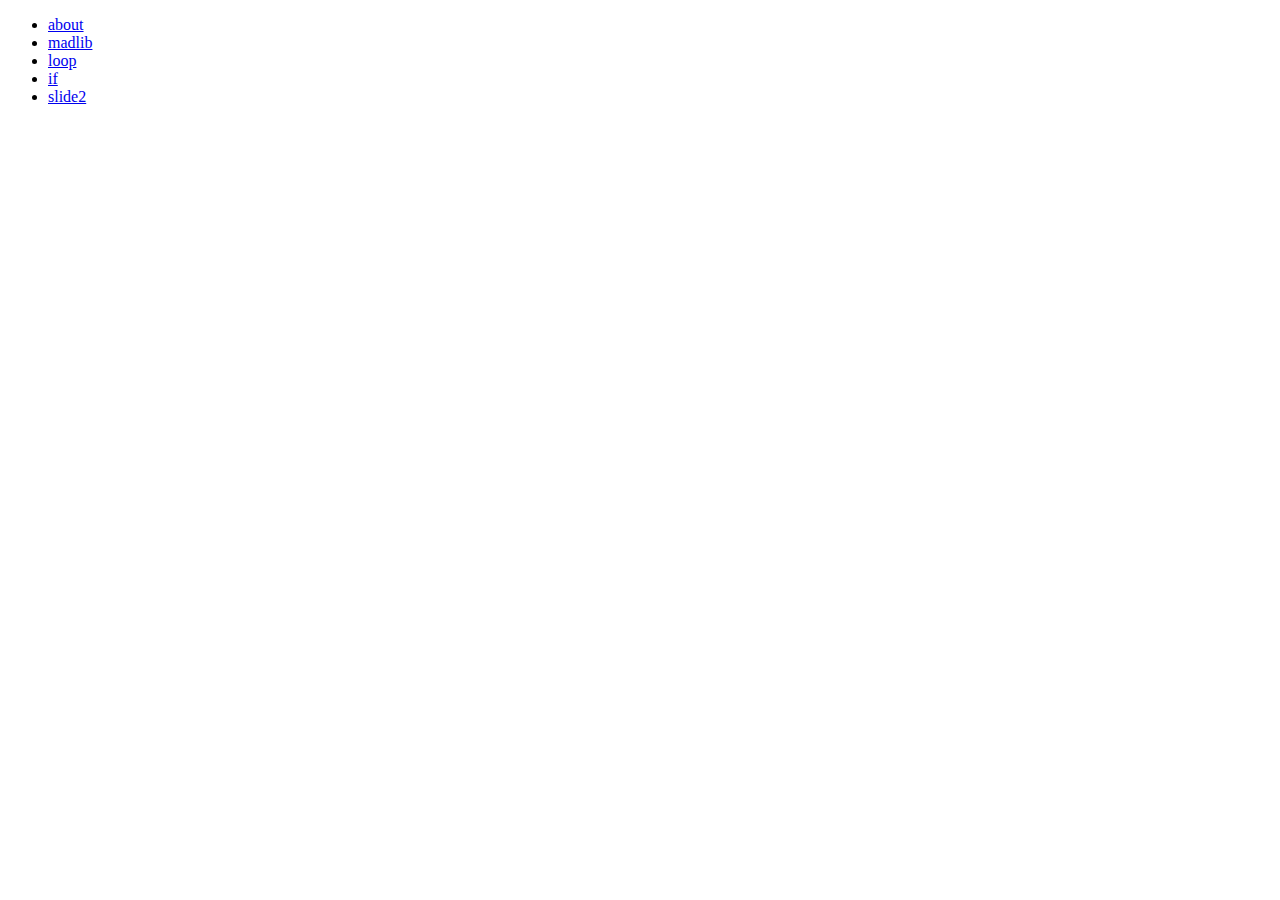
==== index.html @ ddbe7b85 "New updates" ====
<!DOCTYPE html>
<html>
	<head>
		<title>Javascript Homework</title>
	</head>
	<body>
		<ul id="list">
		</ul>
	</body>
	<script>
		var assignment = [
			'about',
			'madlib',
			'loop',
			'if',
			'slide2'
		]
		for (var i = 0; i < assignment.length; i++) {
			var list = assignment[i];
			var id = document.getElementById('list');
			var link = document.createElement('a');
			link.appendChild(document.createTextNode(list));
			link.href = list + '/index.html';
			var insertli = document.createElement('li');
			insertli.appendChild(link);
			id.appendChild(insertli);
		};
	</script>
</html>
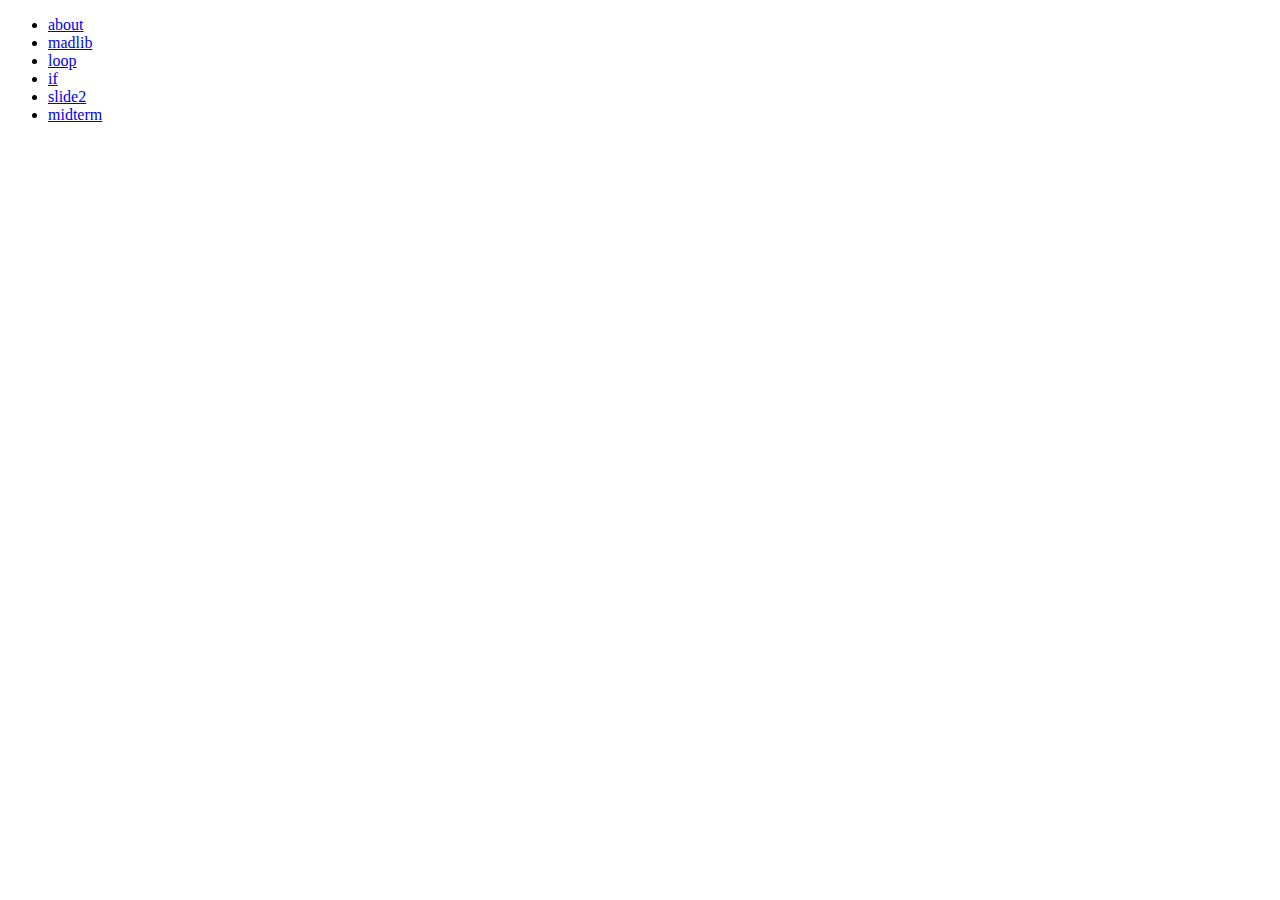
==== commit 9ee7a7c8: "updated the list" ====
--- a/index.html
+++ b/index.html
@@ -13,7 +13,8 @@
 			'madlib',
 			'loop',
 			'if',
-			'slide2'
+			'slide2',
+			'midterm'
 		]
 		for (var i = 0; i < assignment.length; i++) {
 			var list = assignment[i];
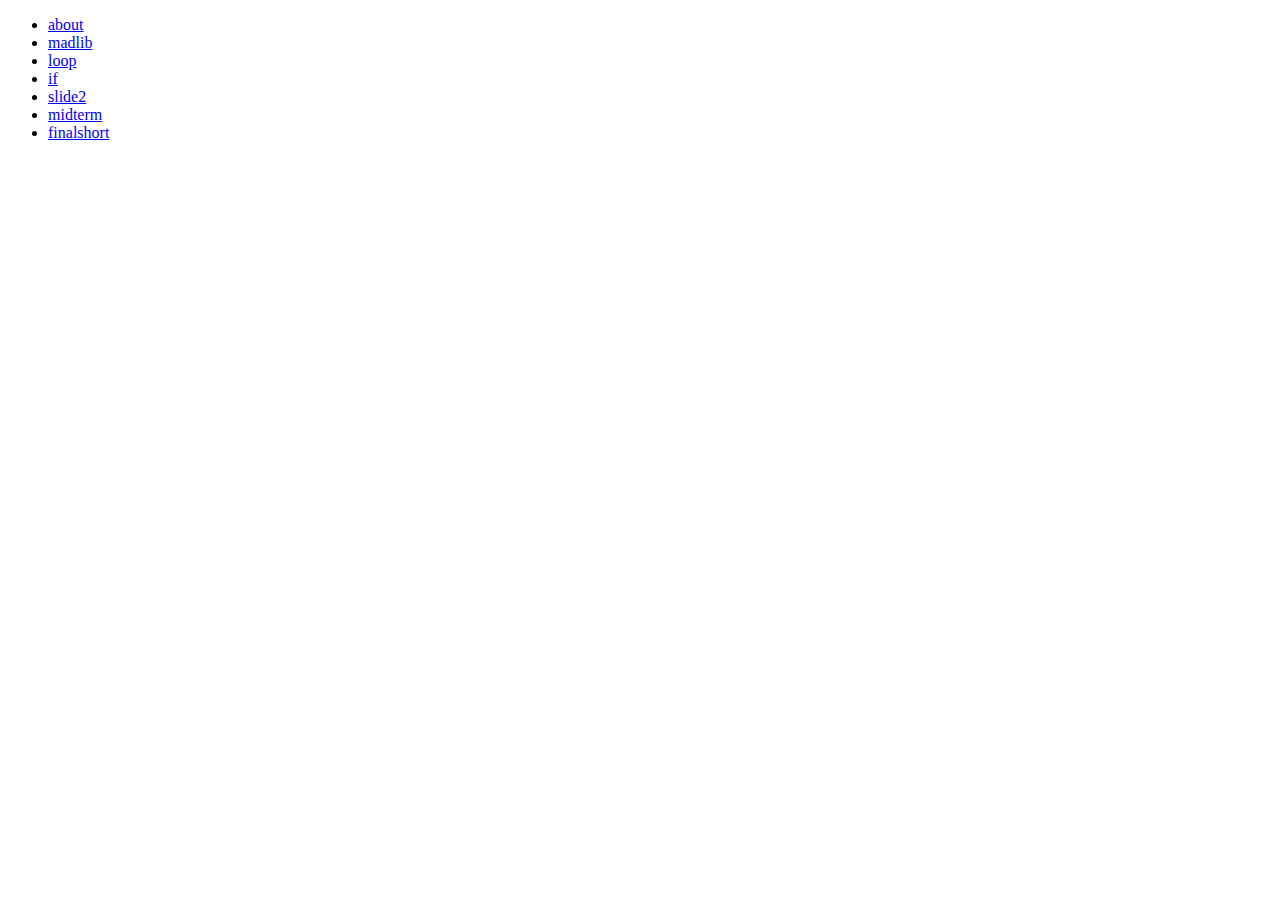
==== commit dedbb2e2: "final Short" ====
--- a/index.html
+++ b/index.html
@@ -14,7 +14,8 @@
 			'loop',
 			'if',
 			'slide2',
-			'midterm'
+			'midterm',
+			'finalshort'
 		]
 		for (var i = 0; i < assignment.length; i++) {
 			var list = assignment[i];
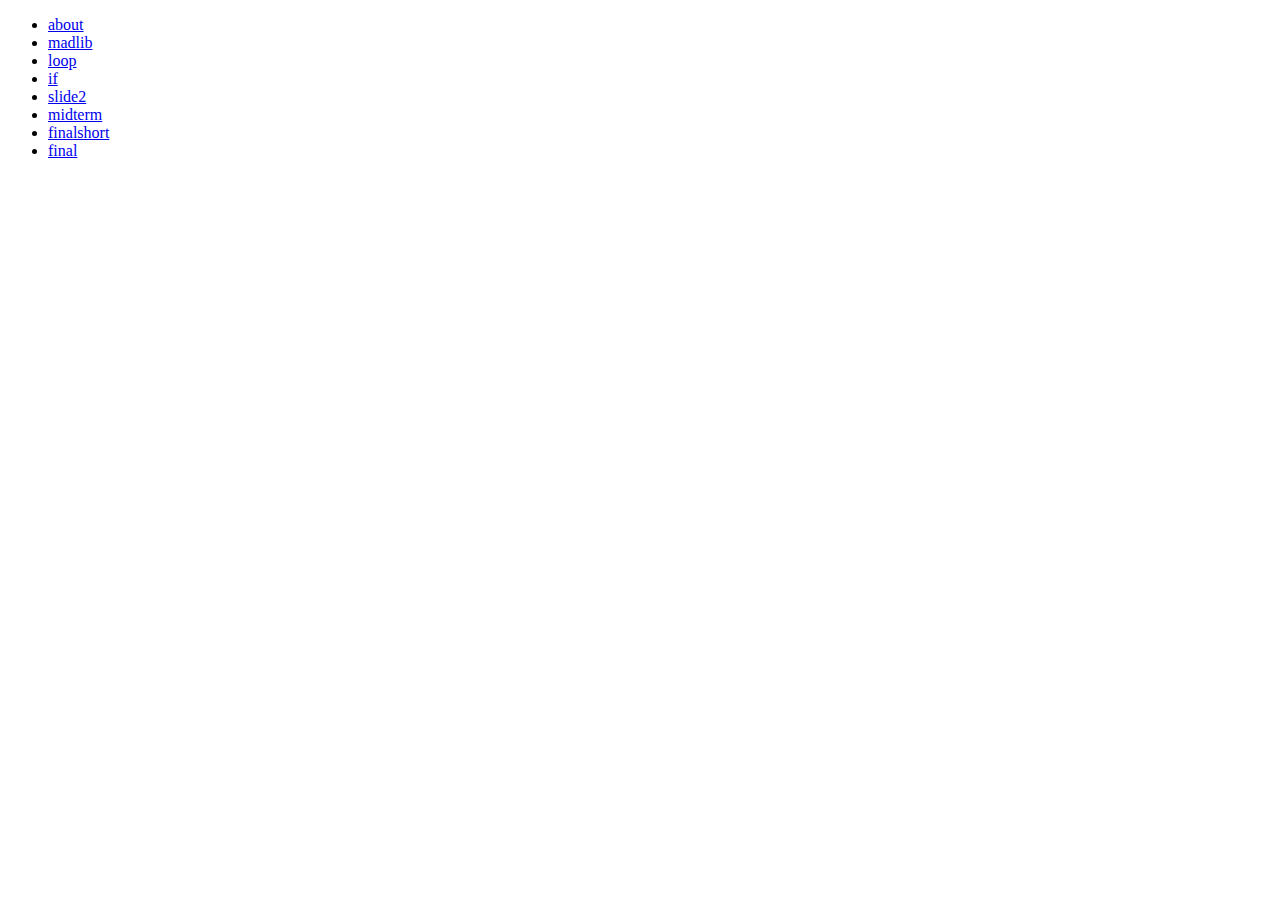
==== commit 886a19a9: "Index update" ====
--- a/index.html
+++ b/index.html
@@ -15,7 +15,8 @@
 			'if',
 			'slide2',
 			'midterm',
-			'finalshort'
+			'finalshort',
+			'final'
 		]
 		for (var i = 0; i < assignment.length; i++) {
 			var list = assignment[i];
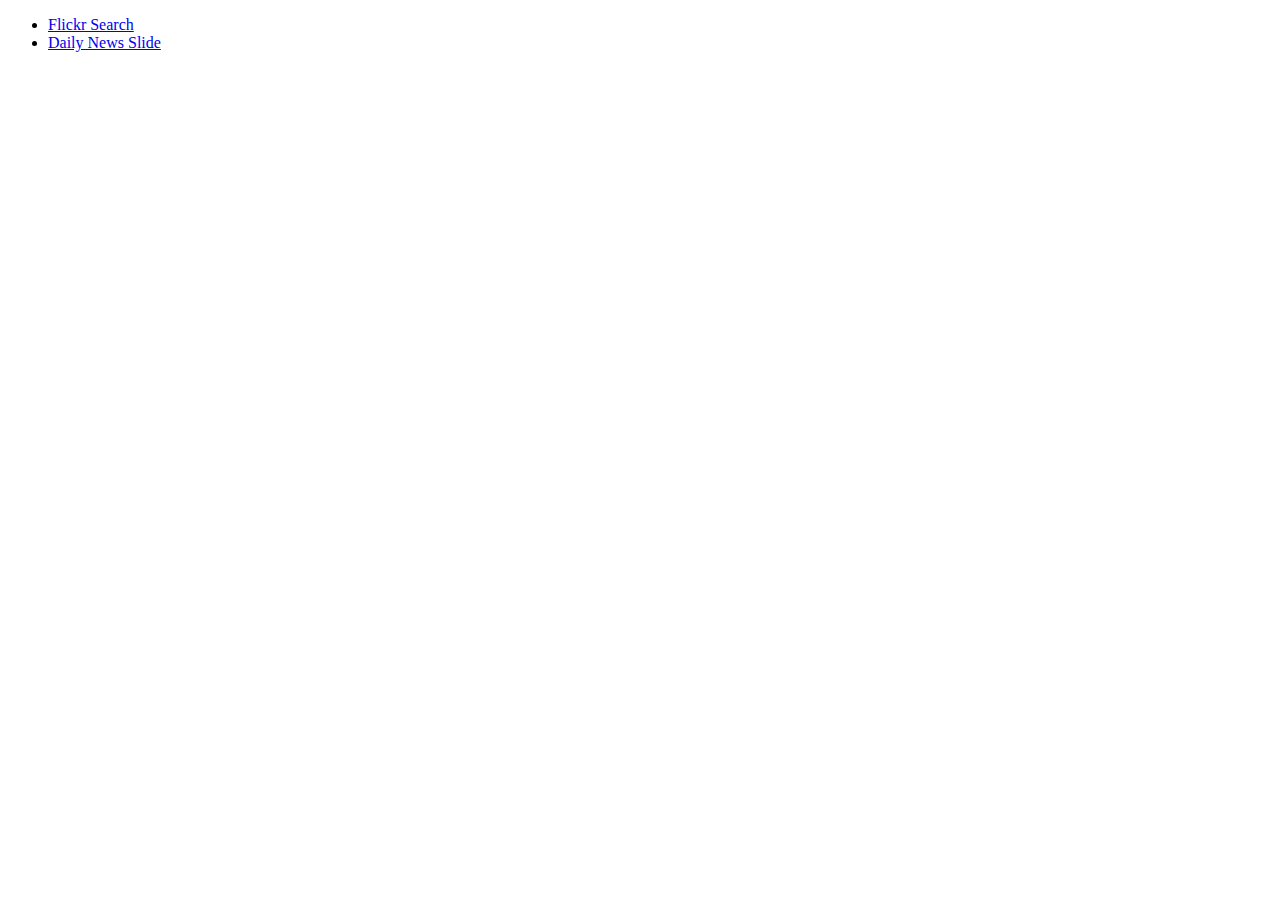
==== commit 4c76c9fb: "Link to Portfolio Changes" ====
--- a/index.html
+++ b/index.html
@@ -1,7 +1,7 @@
 <!DOCTYPE html>
 <html>
 	<head>
-		<title>Javascript Homework</title>
+		<title>Max Xu</title>
 	</head>
 	<body>
 		<ul id="list">
@@ -9,14 +9,8 @@
 	</body>
 	<script>
 		var assignment = [
-			'about',
-			'madlib',
-			'loop',
-			'if',
-			'slide2',
-			'midterm',
-			'finalshort',
-			'final'
+			'Flickr Search',
+			'Daily News Slide'
 		]
 		for (var i = 0; i < assignment.length; i++) {
 			var list = assignment[i];
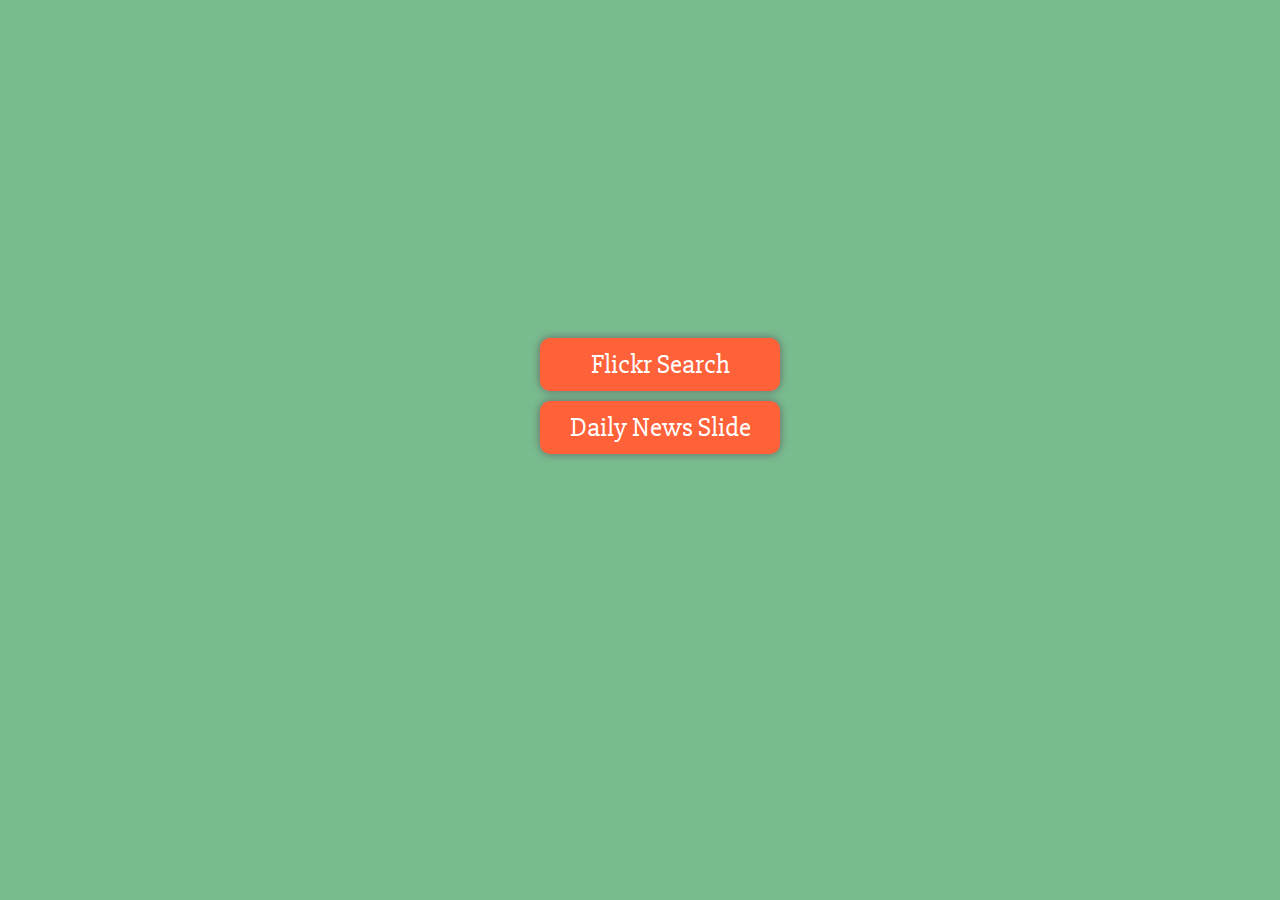
==== commit d1cd51f3: "IndexChange" ====
--- a/index.html
+++ b/index.html
@@ -2,11 +2,22 @@
 <html>
 	<head>
 		<title>Max Xu</title>
+		<link href='http://fonts.googleapis.com/css?family=Slabo+27px' rel='stylesheet' type='text/css'>
+		<script src="https://ajax.googleapis.com/ajax/libs/jquery/2.1.3/jquery.min.js"></script>
+		<style>
+			body{background-color:#79BD8F;font-family: 'Slabo 27px', serif;}
+			.listGroup{width:300px; margin-left: auto; margin-right: auto;}
+			.listGroup ul li{list-style: none; text-align: center; margin: 10px; padding: 10px; font-size: 1.7em; background-color: #FF6138; box-shadow: 0 0 10px #666; border-radius:10px;}
+			.listGroup ul li a{color: #fff; text-decoration: none;}
+		</style>
 	</head>
 	<body>
-		<ul id="list">
-		</ul>
+		<div class="listGroup">
+			<ul id="list">
+			</ul>
+		</div>
 	</body>
+
 	<script>
 		var assignment = [
 			'Flickr Search',
@@ -22,5 +33,15 @@
 			insertli.appendChild(link);
 			id.appendChild(insertli);
 		};
+
+		function autoVerticalMargin(){ 
+			var windowsHeight = $(window).height()/2;
+			var divHeight = $('.listGroup').height();
+			var theMargin = windowsHeight - divHeight;
+			$('.listGroup').css('margin-top', theMargin );
+		}
+
+		autoVerticalMargin();
+		$(window).resize(autoVerticalMargin);
 	</script>
 </html>